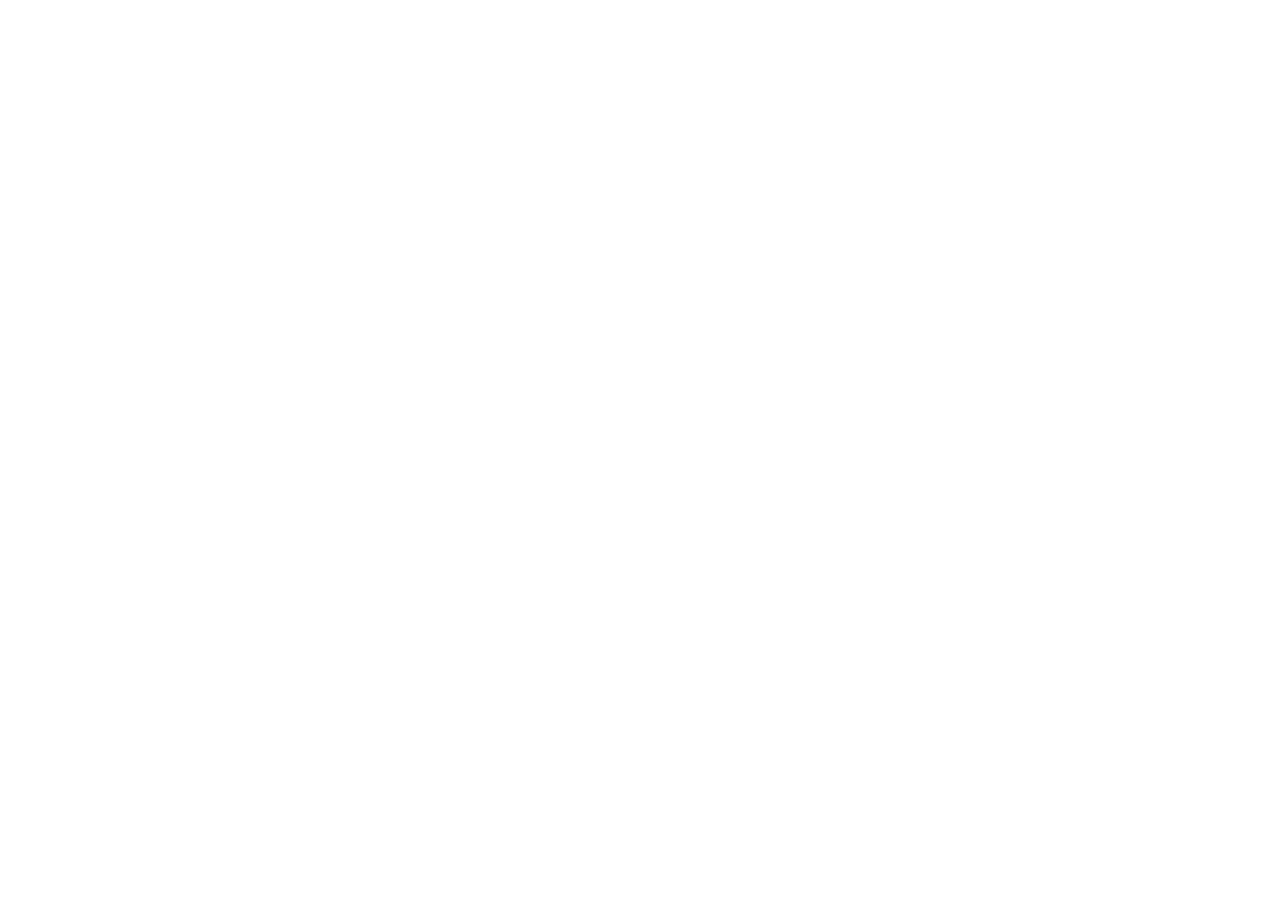
==== src/1-gallery.html @ 57ef393d "Summary?" ====
<!DOCTYPE html>
<html lang="en">
  <head>
    <meta charset="UTF-8" />
    <meta name="viewport" content="width=device-width, initial-scale=1.0" />
    <title>Gallery</title>
    <link rel="stylesheet" href="./css/gallery.css" />
  </head>
  <body>
    <ul class="gallery"></ul>
    <script type="module" src="./js/1-gallery.js" defer></script>
     </body>
</html>
---- src/css/gallery.css ----
.gallery {
  list-style: none;
  padding: 0;
  display: flex;
  flex-wrap: wrap;
  gap: 24px;
}

.gallery-item {
  flex-basis: calc((100% / 3) - 24px);
}

.gallery-image {
  width: 100%;
  cursor: pointer;
  transition: tranform 0.250ms;
}

.gallery-image:hover {
  transform: scale(1.044, 1.04);
}

.style {
  text-align: center;
  fill: white;
}

.title {
  color: black;
  font-size: 25px;
  display: block;
  margin-top: 20px;
  margin-left: 20px;
}
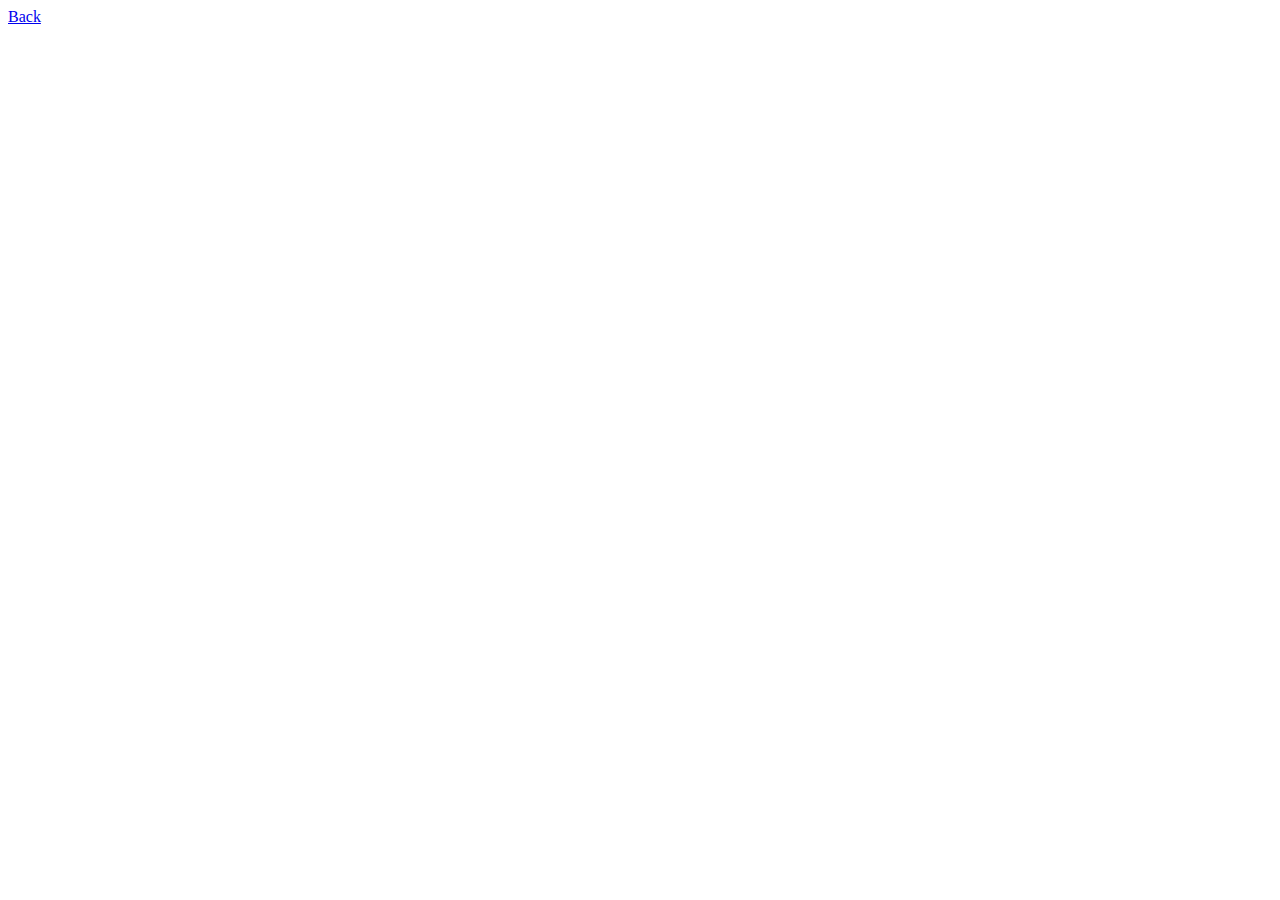
==== commit e0188c9d: "?" ====
--- a/src/1-gallery.html
+++ b/src/1-gallery.html
@@ -3,11 +3,12 @@
   <head>
     <meta charset="UTF-8" />
     <meta name="viewport" content="width=device-width, initial-scale=1.0" />
+    <link rel="stylesheet" href="./css/1-gallery.css" />
     <title>Gallery</title>
-    <link rel="stylesheet" href="./css/gallery.css" />
   </head>
   <body>
+    <a class="title" href="./index.html">Back</a>
     <ul class="gallery"></ul>
     <script type="module" src="./js/1-gallery.js" defer></script>
-     </body>
+  </body>
 </html>